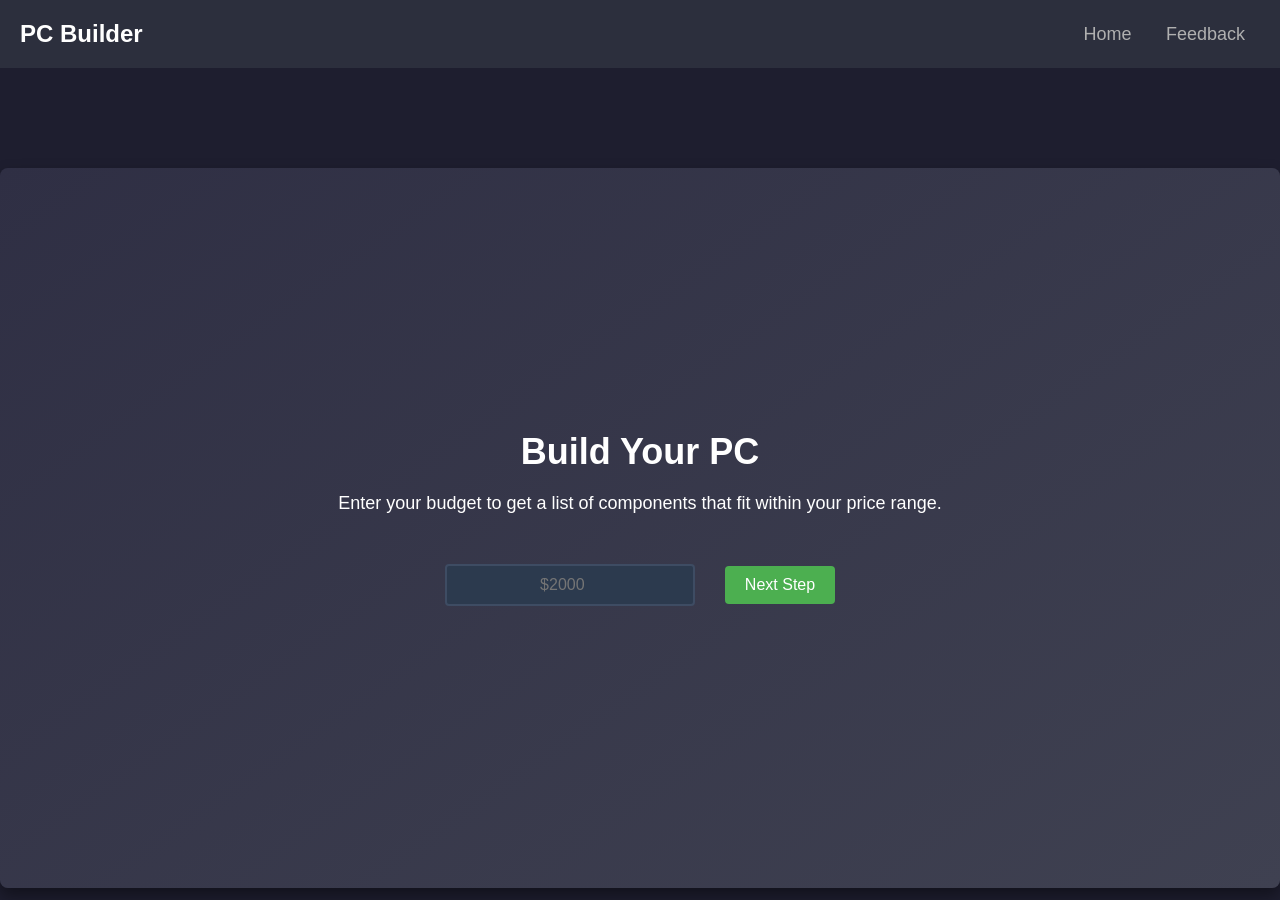
==== FrontEnd/build.html @ 26b80bd4 "inital commit" ====
<!DOCTYPE html>
<html lang="en">
<head>
    <meta charset="UTF-8">
    <meta name="viewport" content="width=device-width, initial-scale=1.0">
    <title>Build Your PC</title>
    <link rel="stylesheet" href="styles.css">
    <style>
        body {
            font-family: 'Arial', sans-serif;
            margin: 0;
            padding: 0;
            background-color: #1e1e2f;
            color: white;
        }

        header {
            display: flex;
            justify-content: space-between;
            padding: 20px;
            background-color: #2c2f3d;
            position: sticky;
            top: 0;
            z-index: 100;
        }

        .logo h1 {
            margin: 0;
            font-size: 24px;
        }

        nav a {
            color: white;
            text-decoration: none;
            margin: 0 15px;
            font-size: 18px;
        }

        nav a:hover {
            text-decoration: underline;
        }

        .main-section {
            text-align: center;
            padding: 50px;
            background: linear-gradient(145deg, #2f2f44, #3f4151);
            border-radius: 8px;
            box-shadow: 0 8px 16px rgba(0, 0, 0, 0.4);
            margin-top: 100px;
        }

        .main-section h2 {
            font-size: 36px;
            margin-bottom: 20px;
        }

        .main-section p {
            font-size: 18px;
            margin-bottom: 30px;
        }

        .budget-container {
            margin: 20px;
        }

        .budget-container input {
            padding: 10px;
            font-size: 16px;
            width: 250px;
            border: 2px solid #3e4c63;
            border-radius: 4px;
            background-color: #2c3a4e;
            color: white;
            margin-right: 10px;
        }

        .budget-container button {
            padding: 10px 20px;
            background-color: #4CAF50;
            color: white;
            border: none;
            font-size: 16px;
            cursor: pointer;
            border-radius: 4px;
            transition: background-color 0.3s ease;
        }

        .budget-container button:hover {
            background-color: #45a049;
        }

        .cpu-selection {
            margin: 20px;
        }

        .cpu-selection button {
            padding: 10px 20px;
            background-color: #3498db;
            color: white;
            border: none;
            font-size: 16px;
            cursor: pointer;
            border-radius: 4px;
            margin: 10px;
        }

        .cpu-selection button:hover {
            background-color: #2980b9;
        }

        .components-list {
            margin-top: 30px;
        }

        .components-list ul {
            list-style-type: none;
            padding: 0;
        }

        .components-list li {
            background-color: #444c5c;
            padding: 10px;
            margin: 10px 0;
            border-radius: 8px;
            box-shadow: 0 6px 12px rgba(0, 0, 0, 0.4);
            cursor: pointer;
            transition: transform 0.3s ease, background-color 0.3s ease;
        }

        .components-list li:hover {
            transform: scale(1.05);
            background-color: #5a636f;
        }

        /* Modal container styles */
        .modal {
            display: none;
            position: fixed;
            top: 0;
            left: 0;
            width: 100%;
            height: 100%;
            background-color: rgba(0, 0, 0, 0.8); /* Semi-transparent background */
            justify-content: center;
            align-items: center;
            z-index: 1000;
        }

        /* Modal content container */
        .modal-content {
            background-color: white;
            color: black;
            border-radius: 8px;
            width: 80%;
            max-height: 80%; /* Restrict modal height to 80% of the screen */
            padding: 20px;
            box-shadow: 0 4px 8px rgba(0, 0, 0, 0.2);
            overflow-y: auto; /* Enable vertical scrolling */
            position: relative;
        }

        /* Modal table container */
        #modal-table-container {
            max-height: 400px; /* Set max height for table container */
            overflow-y: auto; /* Enable scrolling if content exceeds container height */
            border: 1px solid #ddd;
            margin-top: 15px;
        }

        /* Table styles */
        #modal-components-table {
            width: 100%;
            border-collapse: collapse;
            text-align: left;
        }

        #modal-components-table th,
        #modal-components-table td {
            border: 1px solid #ddd;
            padding: 8px;
        }

        #modal-components-table th {
            background-color: #f4f4f4;
            font-weight: bold;
        }

        #modal-components-table tr:nth-child(even) {
            background-color: #f9f9f9;
        }

        /* Close button styles */
        .close-btn {
            position: absolute;
            top: 10px;
            right: 10px;
            background-color: red;
            color: white;
            border: none;
            padding: 10px 15px;
            border-radius: 4px;
            cursor: pointer;
        }
        .close-btn:hover {
            background-color: #d32f2f; /* Darker red */
}

        .loading {
            font-size: 18px;
            color: #ccc;
        }
    </style>
</head>
<body>
    <header>
        <div class="logo">
            <h1>PC Builder</h1>
        </div>
        <nav>
            <a href="index.html">Home</a>
            <a href="feedback.html">Feedback</a>
        </nav>
    </header>

    <section class="main-section">
        <h2>Build Your PC</h2>
        <p>Enter your budget to get a list of components that fit within your price range.</p>

        <div class="budget-container">
            <input type="number" id="budget" placeholder="$2000">
            <button onclick="enterBudget()">Next Step</button>
        </div>

        <!-- CPU Selection Section -->
        <div class="cpu-selection" id="cpu-selection" style="display: none;">
            <p>Select your preferred CPU:</p>
            <button onclick="selectCpu('Intel')">Intel</button>
            <button onclick="selectCpu('AMD')">AMD</button>
        </div>

        <!-- Show Components After Budget and CPU Selection -->
        <div class="components-list" id="components-list" style="display: none;">
            <p>Based on your budget and CPU preference, here are some components:</p>
            <ul id="components-list-ul">
                <!-- Components will be displayed here after budget and CPU are selected -->
            </ul>
        </div>

        <!-- Loading message while fetching components -->
        <div class="loading" id="loading" style="display: none;">Loading components...</div>
    </section>

    <!-- Modal for showing components -->
    <div class="modal" id="modal">
        <div class="modal-content" id='modal-content'>
            <h3>Available Components</h3>
            <!-- Table for components -->
            <div id="modal-table-container">
                <table id="modal-components-table">
                    <thead>
                        <tr>
                            <th>CPUId</th>
                            <th>Name</th>
                            <th>Price</th>
                            <th>Discount</th>
                            <th>WebLink</th>
                        </tr>
                    </thead>
                    <tbody id="modal-components-list">
                        <!-- Rows will be dynamically added here -->
                    </tbody>
                </table>
               
            </div>
            <button class="close-btn" onclick="closeModal()">Close</button>
        </div>
    </div>

    <script>
        let budget = null;
        let selectedCpu = null;

        function enterBudget() {
            budget = document.getElementById('budget').value;
            if (budget) {
                document.querySelector('.budget-container').style.display = 'none';
                document.getElementById('cpu-selection').style.display = 'block';
            } else {
                alert("Please enter a valid budget!");
            }
        }

        function selectCpu(cpu) {
            selectedCpu = cpu;
            document.getElementById('cpu-selection').style.display = 'none';
            document.getElementById('loading').style.display = 'block';
            
            // Simulate fetching compatible components
            setTimeout(() => {
                document.getElementById('loading').style.display = 'none';
                showComponents();
            }, 2000); // Mock delay of 2 seconds for fetching data
        }

        function showComponents() {
            // Show components based on budget and selected CPU
            let componentsList = document.getElementById('components-list-ul');
            componentsList.innerHTML = '';
            let CPU_Price = (budget * 0.30).toFixed(2);
            let GPU_Price = (budget * 0.35).toFixed(2);
            let Mother_Price = (budget * 0.10).toFixed(2);
            let Ram_Price = (budget * 0.07).toFixed(2);
            let Storage_Price = (budget * 0.07).toFixed(2);
            let Power_Price = (budget * 0.05).toFixed(2);
            let Case_Price =(budget * 0.06).toFixed(2);

            let components = [
                `${selectedCpu}_CPU - Price: $${CPU_Price}`,
                `AMD_GPU - Price: $${GPU_Price}`,
                `Nvidia_GPU - Price: $${GPU_Price}`,
                `${selectedCpu}_Motherboard - Price: $${Mother_Price}`,
                `RAM - Price: $${Ram_Price}`,
                `SSD - Price: $${Storage_Price}`,
                `HDD - Price: $${Storage_Price}`,
                `Power_Supply - Price: $${Power_Price}`,
                `Case - Price: $${Case_Price}`
            ];
            const prices = {
                AMD_CPU: CPU_Price,
                Intel_CPU: CPU_Price,
                AMD_GPU: GPU_Price,
                Nvidia_GPU: GPU_Price,
                AMD_Motherboard: Mother_Price,
                Intel_Motherboard: Mother_Price,
                RAM: Ram_Price,
                SSD: Storage_Price,
                HDD: Storage_Price,
                Power_Supply: Power_Price,
                Case: Case_Price
            };

            components.forEach(component => {
                let li = document.createElement('li');
                li.textContent = component;

                // Add a click event to each list item (acting as buttons)
                li.onclick = function() {
                    // Extract the component type from the component string
                    let componentType = component.split(' - ')[0];  // E.g., "CPU", "GPU", etc.
                    
                    // Get the corresponding price from the 'prices' object
                    let price = prices[componentType];  // Access the price for the component
                    // Map component types to their respective endpoints
                    let endpointMap = {
                        AMD_CPU: 'api/cpus_amd',  // Use AMD CPUs as the default
                        Intel_CPU: 'api/cpus_intel', // Use Intel endpoint for Intel CPUs
                        AMD_GPU: 'api/gpus_amd', 
                        Nvidia_GPU: 'api/gpus_nvidia',      // Add other endpoints if available
                        AMD_Motherboard: 'api/motherboards_amd',
                        intel_Motherboard: 'api/motherboards_intel',
                        RAM: 'api/ram',
                        SDD: 'api/ssd',
                        HDD: 'api/hdd',
                        Power_Supply: 'api/power',
                        Case: 'api/cases'
                    };



                    // Determine the API endpoint based on the component type
                    let endpoint = endpointMap[componentType] || 'api/cpus_amd'; // Default to AMD CPUs

                    // Make the fetch request with the price as a query parameter
                    fetch(`http://localhost:3000/${endpoint}?budget=${price}`)
                        .then(response => response.json())
                        .then(data => {
                            openModal(data); // Open the modal with the fetched data
                        })
                        .catch(error => {
                            alert('Failed to fetch components');
                        });
                    };

                componentsList.appendChild(li);
            });

            document.getElementById('components-list').style.display = 'block';
        }

        // Open the modal with the fetched component data
        function openModal(data) {
            
            let modal = document.getElementById('modal');
            
            let modalContent = document.getElementById('modal-content');
            
            modalContent.innerHTML = ''; // Clear any previous data
            console.log(data);
            // Create a table element
            let table = document.createElement('table');
            table.style.width = '100%';
            table.style.borderCollapse = 'collapse';
            
            // Create table header
            let thead = document.createElement('thead');
            let headerRow = document.createElement('tr');

            let headers = ['CPUId', 'Name', 'Price', 'Discount', 'WebLink'];
            headers.forEach(headerText => {
                let th = document.createElement('th');
                th.textContent = headerText;
                th.style.border = '1px solid #ddd';
                th.style.padding = '8px';
                th.style.textAlign = 'left';
                th.style.backgroundColor = '#f2f2f2';
                headerRow.appendChild(th);
            });
            
            thead.appendChild(headerRow);
            table.appendChild(thead);

            // Create table body
            let tbody = document.createElement('tbody');

            data.forEach(component => {
                let row = document.createElement('tr');

                // Add each property of the component as a cell
                ['CPUId', 'Name', 'Price', 'Discount', 'WebLink'].forEach(key => {
                    let td = document.createElement('td');
                    td.style.border = '1px solid #ddd';
                    td.style.padding = '8px';

                    if (key === 'WebLink') {
                        // Create a clickable link for WebLink
                        let link = document.createElement('a');
                        link.href = component[key];
                        link.textContent = 'View';
                        link.target = '_blank'; // Open in new tab
                        td.appendChild(link);
                    } else {
                        td.textContent = component[key];
                    }

                    row.appendChild(td);
                });

                tbody.appendChild(row);
            });

            table.appendChild(tbody);

            // Append table to modal content
            modalContent.appendChild(table);
            // Ensure the close button is added

            let closeButton = document.createElement('button');
            closeButton.className = 'close-btn';
            closeButton.textContent = 'Close';
            closeButton.onclick = closeModal;
            modalContent.appendChild(closeButton);
            
            // Show the modal
            modal.style.display = 'flex';
            console.log(document.querySelector('.close-btn'));
        }

        // Close the modal
        function closeModal() {
            document.getElementById('modal').style.display = 'none';
        }
    </script>
</body>
</html>
---- FrontEnd/styles.css ----
/* General reset */
* {
    margin: 0;
    padding: 0;
    box-sizing: border-box;
}

/* Body styling */
body {
    font-family: Arial, sans-serif;
    background-color: #0e1b2b;
    color: white;
}

/* Header styling */
header {
    display: flex;
    justify-content: space-between;
    align-items: center;
    padding: 20px;
    background-color: #1c2a38;
}

header .logo h1 {
    font-size: 24px;
    font-weight: bold;
}

header nav a {
    margin: 0 15px;
    color: #b0b0b0;
    text-decoration: none;
    font-size: 18px;
}

header nav a:hover {
    color: #fff;
}

/* Main section styling */
.main-section {
    display: flex;
    flex-direction: column;
    align-items: center;
    justify-content: center;
    height: 80vh;
    text-align: center;
    margin-top: 50px;
}

/* Main title */
.main-section h2 {
    font-size: 48px;
    margin-bottom: 20px;
}

/* Description */
.main-section p {
    font-size: 24px;
    margin-bottom: 30px;
}

/* Budget input and button container */
.budget-container {
    display: flex;
    align-items: center;
    justify-content: center;
}

/* Input field */
.budget-container input {
    font-size: 24px;
    padding: 10px;
    border-radius: 5px;
    border: 2px solid #0078d7;
    background-color: #1c2a38;
    color: white;
    width: 200px;
    text-align: center;
}

/* Button styling */
.budget-container button {
    font-size: 24px;
    padding: 10px 20px;
    margin-left: 20px;
    background-color: #0078d7;
    color: white;
    border: none;
    border-radius: 5px;
    cursor: pointer;
    transition: background-color 0.3s ease;
}

.budget-container button:hover {
    background-color: #005a9e;
}
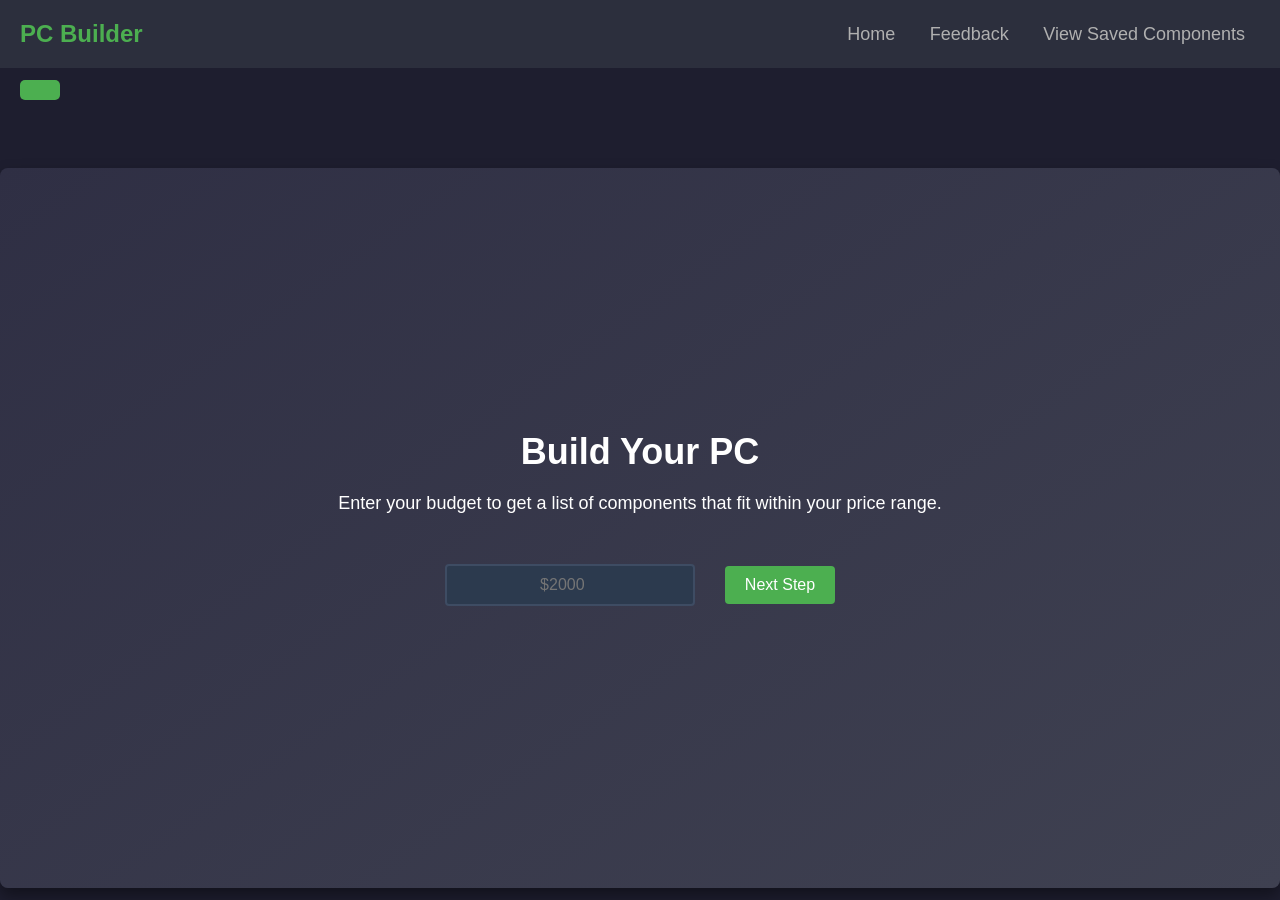
==== commit 93658ddc: "Add files via upload" ====
--- a/FrontEnd/build.html
+++ b/FrontEnd/build.html
@@ -209,17 +209,37 @@
             font-size: 18px;
             color: #ccc;
         }
+
+        .budget-display {
+            color: white;
+            font-size: 18px;
+            font-weight: bold;
+            padding: 10px 20px;
+            background-color: #4CAF50;
+            border-radius: 5px;
+            position: absolute;
+            top: 80px; /* Move it further down */
+            left: 20px; /* Align it to the left */
+            z-index: 10;
+        }
+
+        .budget-display.hidden {
+            display: none;
+        }
     </style>
 </head>
 <body>
     <header>
         <div class="logo">
-            <h1>PC Builder</h1>
+            <!-- Make the "PC Builder" text a link to index.html -->
+            <a href="index.html" class="logo-link"><h1>PC Builder</h1></a>
         </div>
         <nav>
             <a href="index.html">Home</a>
             <a href="feedback.html">Feedback</a>
+            <a href="saved-components.html">View Saved Components</a>
         </nav>
+        <div id="budget-display" class="budget-display"></div>
     </header>
 
     <section class="main-section">
@@ -283,11 +303,13 @@
         function enterBudget() {
             budget = document.getElementById('budget').value;
             if (budget) {
+                // Save budget to localStorage
+                localStorage.setItem('userBudget', budget);
                 document.querySelector('.budget-container').style.display = 'none';
                 document.getElementById('cpu-selection').style.display = 'block';
             } else {
                 alert("Please enter a valid budget!");
-            }
+            }   
         }
 
         function selectCpu(cpu) {
@@ -306,13 +328,19 @@
             // Show components based on budget and selected CPU
             let componentsList = document.getElementById('components-list-ul');
             componentsList.innerHTML = '';
+
+            // Update budget display button text
+            let budgetDisplay = document.getElementById('budget-display');
+            budgetDisplay.textContent = `Budget: $${budget}`;
+            budgetDisplay.style.display = 'block'; // Ensure the button is visible
+
             let CPU_Price = (budget * 0.30).toFixed(2);
             let GPU_Price = (budget * 0.35).toFixed(2);
             let Mother_Price = (budget * 0.10).toFixed(2);
             let Ram_Price = (budget * 0.07).toFixed(2);
             let Storage_Price = (budget * 0.07).toFixed(2);
             let Power_Price = (budget * 0.05).toFixed(2);
-            let Case_Price =(budget * 0.06).toFixed(2);
+            let Case_Price = (budget * 0.06).toFixed(2);
 
             let components = [
                 `${selectedCpu}_CPU - Price: $${CPU_Price}`,
@@ -345,36 +373,28 @@
 
                 // Add a click event to each list item (acting as buttons)
                 li.onclick = function() {
-                    // Extract the component type from the component string
-                    let componentType = component.split(' - ')[0];  // E.g., "CPU", "GPU", etc.
-                    
-                    // Get the corresponding price from the 'prices' object
-                    let price = prices[componentType];  // Access the price for the component
-                    // Map component types to their respective endpoints
+                    let componentType = component.split(' - ')[0]; 
+                    let price = prices[componentType]; 
                     let endpointMap = {
-                        AMD_CPU: 'api/cpus_amd',  // Use AMD CPUs as the default
-                        Intel_CPU: 'api/cpus_intel', // Use Intel endpoint for Intel CPUs
-                        AMD_GPU: 'api/gpus_amd', 
-                        Nvidia_GPU: 'api/gpus_nvidia',      // Add other endpoints if available
+                        AMD_CPU: 'api/cpus_amd',
+                        Intel_CPU: 'api/cpus_intel',
+                        AMD_GPU: 'api/gpus_amd',
+                        Nvidia_GPU: 'api/gpus_nvidia',
                         AMD_Motherboard: 'api/motherboards_amd',
-                        intel_Motherboard: 'api/motherboards_intel',
+                        Intel_Motherboard: 'api/motherboards_intel',
                         RAM: 'api/ram',
-                        SDD: 'api/ssd',
+                        SSD: 'api/ssd',
                         HDD: 'api/hdd',
                         Power_Supply: 'api/power',
                         Case: 'api/cases'
                     };
 
-
-
-                    // Determine the API endpoint based on the component type
-                    let endpoint = endpointMap[componentType] || 'api/cpus_amd'; // Default to AMD CPUs
-
-                    // Make the fetch request with the price as a query parameter
+                    let endpoint = endpointMap[componentType] || 'api/cpus_amd';
+
                     fetch(`http://localhost:3000/${endpoint}?budget=${price}`)
                         .then(response => response.json())
                         .then(data => {
-                            openModal(data); // Open the modal with the fetched data
+                            openModal(data); 
                         })
                         .catch(error => {
                             alert('Failed to fetch components');
@@ -387,88 +407,113 @@
             document.getElementById('components-list').style.display = 'block';
         }
 
-        // Open the modal with the fetched component data
-        function openModal(data) {
-            
-            let modal = document.getElementById('modal');
-            
-            let modalContent = document.getElementById('modal-content');
-            
-            modalContent.innerHTML = ''; // Clear any previous data
-            console.log(data);
-            // Create a table element
-            let table = document.createElement('table');
-            table.style.width = '100%';
-            table.style.borderCollapse = 'collapse';
-            
-            // Create table header
-            let thead = document.createElement('thead');
-            let headerRow = document.createElement('tr');
-
-            let headers = ['CPUId', 'Name', 'Price', 'Discount', 'WebLink'];
-            headers.forEach(headerText => {
-                let th = document.createElement('th');
-                th.textContent = headerText;
-                th.style.border = '1px solid #ddd';
-                th.style.padding = '8px';
-                th.style.textAlign = 'left';
-                th.style.backgroundColor = '#f2f2f2';
-                headerRow.appendChild(th);
-            });
-            
-            thead.appendChild(headerRow);
-            table.appendChild(thead);
-
-            // Create table body
-            let tbody = document.createElement('tbody');
-
-            data.forEach(component => {
-                let row = document.createElement('tr');
-
-                // Add each property of the component as a cell
-                ['CPUId', 'Name', 'Price', 'Discount', 'WebLink'].forEach(key => {
-                    let td = document.createElement('td');
-                    td.style.border = '1px solid #ddd';
-                    td.style.padding = '8px';
-
-                    if (key === 'WebLink') {
-                        // Create a clickable link for WebLink
-                        let link = document.createElement('a');
-                        link.href = component[key];
-                        link.textContent = 'View';
-                        link.target = '_blank'; // Open in new tab
-                        td.appendChild(link);
-                    } else {
-                        td.textContent = component[key];
-                    }
-
-                    row.appendChild(td);
-                });
-
-                tbody.appendChild(row);
-            });
-
-            table.appendChild(tbody);
-
-            // Append table to modal content
-            modalContent.appendChild(table);
-            // Ensure the close button is added
-
-            let closeButton = document.createElement('button');
-            closeButton.className = 'close-btn';
-            closeButton.textContent = 'Close';
-            closeButton.onclick = closeModal;
-            modalContent.appendChild(closeButton);
-            
-            // Show the modal
-            modal.style.display = 'flex';
-            console.log(document.querySelector('.close-btn'));
-        }
-
-        // Close the modal
-        function closeModal() {
-            document.getElementById('modal').style.display = 'none';
-        }
+    // Open the modal with the fetched component data
+    function openModal(data) {
+    let modal = document.getElementById('modal');
+    let modalContent = document.getElementById('modal-content');
+    modalContent.innerHTML = ''; // Clear any previous data
+
+    // Create a table element
+    let table = document.createElement('table');
+    table.style.width = '100%';
+    table.style.borderCollapse = 'collapse';
+
+    // Create table header
+    let thead = document.createElement('thead');
+    let headerRow = document.createElement('tr');
+    let headers = ['CPUId', 'Name', 'Price', 'Discount', 'WebLink', 'Action'];
+    headers.forEach(headerText => {
+        let th = document.createElement('th');
+        th.textContent = headerText;
+        th.style.border = '1px solid #ddd';
+        th.style.padding = '8px';
+        th.style.textAlign = 'left';
+        th.style.backgroundColor = '#f2f2f2';
+        headerRow.appendChild(th);
+    });
+    thead.appendChild(headerRow);
+    table.appendChild(thead);
+
+    // Create table body
+    let tbody = document.createElement('tbody');
+
+    data.forEach(component => {
+        let row = document.createElement('tr');
+
+        // Add each property of the component as a cell
+        ['CPUId', 'Name', 'Price', 'Discount', 'WebLink'].forEach(key => {
+            let td = document.createElement('td');
+            td.style.border = '1px solid #ddd';
+            td.style.padding = '8px';
+
+            if (key === 'WebLink') {
+                // Create a clickable link for WebLink
+                let link = document.createElement('a');
+                link.href = component[key];
+                link.textContent = 'View';
+                link.target = '_blank'; // Open in new tab
+                td.appendChild(link);
+            } else {
+                td.textContent = component[key];
+            }
+
+            row.appendChild(td);
+        });
+
+        // Add "Add to Build" button
+        let actionTd = document.createElement('td');
+        let addButton = document.createElement('button');
+        addButton.textContent = 'Add to Build';
+        addButton.style.padding = '8px 12px';
+        addButton.style.backgroundColor = '#4CAF50';
+        addButton.style.color = 'white';
+        addButton.style.border = 'none';
+        addButton.style.borderRadius = '4px';
+        addButton.style.cursor = 'pointer';
+
+        addButton.onclick = () => {
+            addToBuild(component);
+        };
+
+        actionTd.appendChild(addButton);
+        row.appendChild(actionTd);
+        tbody.appendChild(row);
+    });
+
+    table.appendChild(tbody);
+
+    // Append table to modal content
+    modalContent.appendChild(table);
+
+    // Add the close button
+    let closeButton = document.createElement('button');
+    closeButton.className = 'close-btn';
+    closeButton.textContent = 'Close';
+    closeButton.onclick = closeModal;
+    modalContent.appendChild(closeButton);
+
+    // Show the modal
+    modal.style.display = 'flex';
+    }
+
+    function addToBuild(component) {
+    // Retrieve saved components from localStorage or create an empty array if none exist
+    let savedComponents = JSON.parse(localStorage.getItem('savedComponents')) || [];
+
+    // Add the new component to the saved components array
+    savedComponents.push(component);
+
+    // Save the updated components list back to localStorage
+    localStorage.setItem('savedComponents', JSON.stringify(savedComponents));
+
+    // Close the modal after adding the component
+    closeModal();
+    }
+
+    // Close the modal
+    function closeModal() {
+        document.getElementById('modal').style.display = 'none';
+    }
     </script>
 </body>
 </html>
--- a/FrontEnd/styles.css
+++ b/FrontEnd/styles.css
@@ -94,4 +94,13 @@
 
 .budget-container button:hover {
     background-color: #005a9e;
+}
+
+header .logo-link {
+    color: #4CAF50; /* Default green color */
+    text-decoration: none; /* Remove underline */
+}
+
+header .logo-link:hover {
+    color: #45a049; /* Slightly darker green when hovered */
 }
